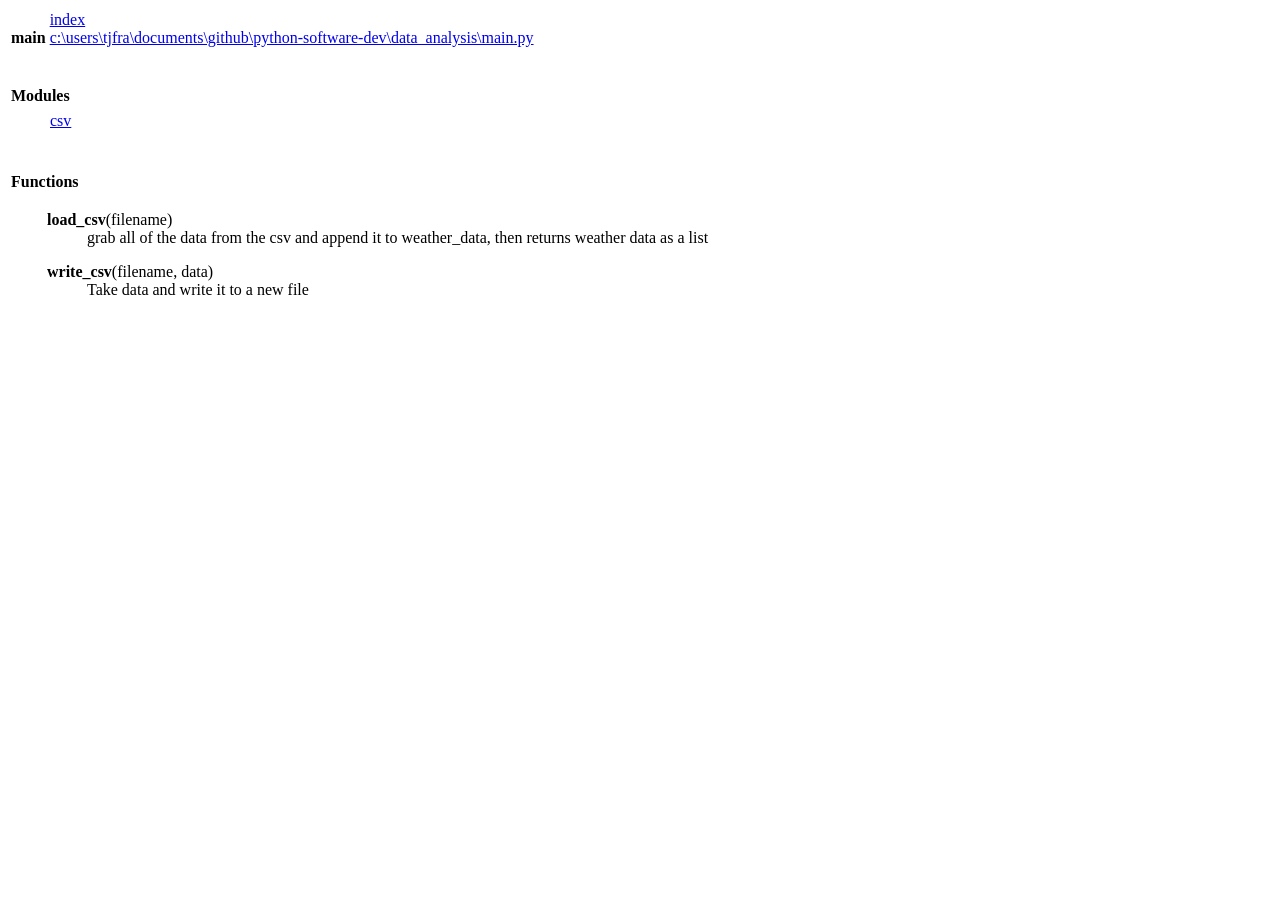
==== data_analysis/main.html @ 664f1fa8 "PyDoc" ====
<!DOCTYPE html>
<html lang="en">
<head>
<meta charset="utf-8">
<title>Python: module main</title>
</head><body>

<table class="heading">
<tr class="heading-text decor">
<td class="title">&nbsp;<br><strong class="title">main</strong></td>
<td class="extra"><a href=".">index</a><br><a href="file:c%3A%5Cusers%5Ctjfra%5Cdocuments%5Cgithub%5Cpython-software-dev%5Cdata_analysis%5Cmain.py">c:\users\tjfra\documents\github\python-software-dev\data_analysis\main.py</a></td></tr></table>
    <p></p>
<p>
<table class="section">
<tr class="decor pkg-content-decor heading-text">
<td class="section-title" colspan=3>&nbsp;<br><strong class="bigsection">Modules</strong></td></tr>
    
<tr><td class="decor pkg-content-decor"><span class="code">&nbsp;&nbsp;&nbsp;&nbsp;&nbsp;&nbsp;</span></td><td>&nbsp;</td>
<td class="singlecolumn"><table><tr><td class="multicolumn"><a href="csv.html">csv</a><br>
</td><td class="multicolumn"></td><td class="multicolumn"></td><td class="multicolumn"></td></tr></table></td></tr></table><p>
<table class="section">
<tr class="decor functions-decor heading-text">
<td class="section-title" colspan=3>&nbsp;<br><strong class="bigsection">Functions</strong></td></tr>
    
<tr><td class="decor functions-decor"><span class="code">&nbsp;&nbsp;&nbsp;&nbsp;&nbsp;&nbsp;</span></td><td>&nbsp;</td>
<td class="singlecolumn"><dl><dt><a name="-load_csv"><strong>load_csv</strong></a>(filename)</dt><dd><span class="code">grab&nbsp;all&nbsp;of&nbsp;the&nbsp;data&nbsp;from&nbsp;the&nbsp;csv&nbsp;and&nbsp;append&nbsp;it&nbsp;to&nbsp;weather_data,&nbsp;then&nbsp;returns&nbsp;weather&nbsp;data&nbsp;as&nbsp;a&nbsp;list</span></dd></dl>
 <dl><dt><a name="-write_csv"><strong>write_csv</strong></a>(filename, data)</dt><dd><span class="code">Take&nbsp;data&nbsp;and&nbsp;write&nbsp;it&nbsp;to&nbsp;a&nbsp;new&nbsp;file</span></dd></dl>
</td></tr></table>
</body></html>
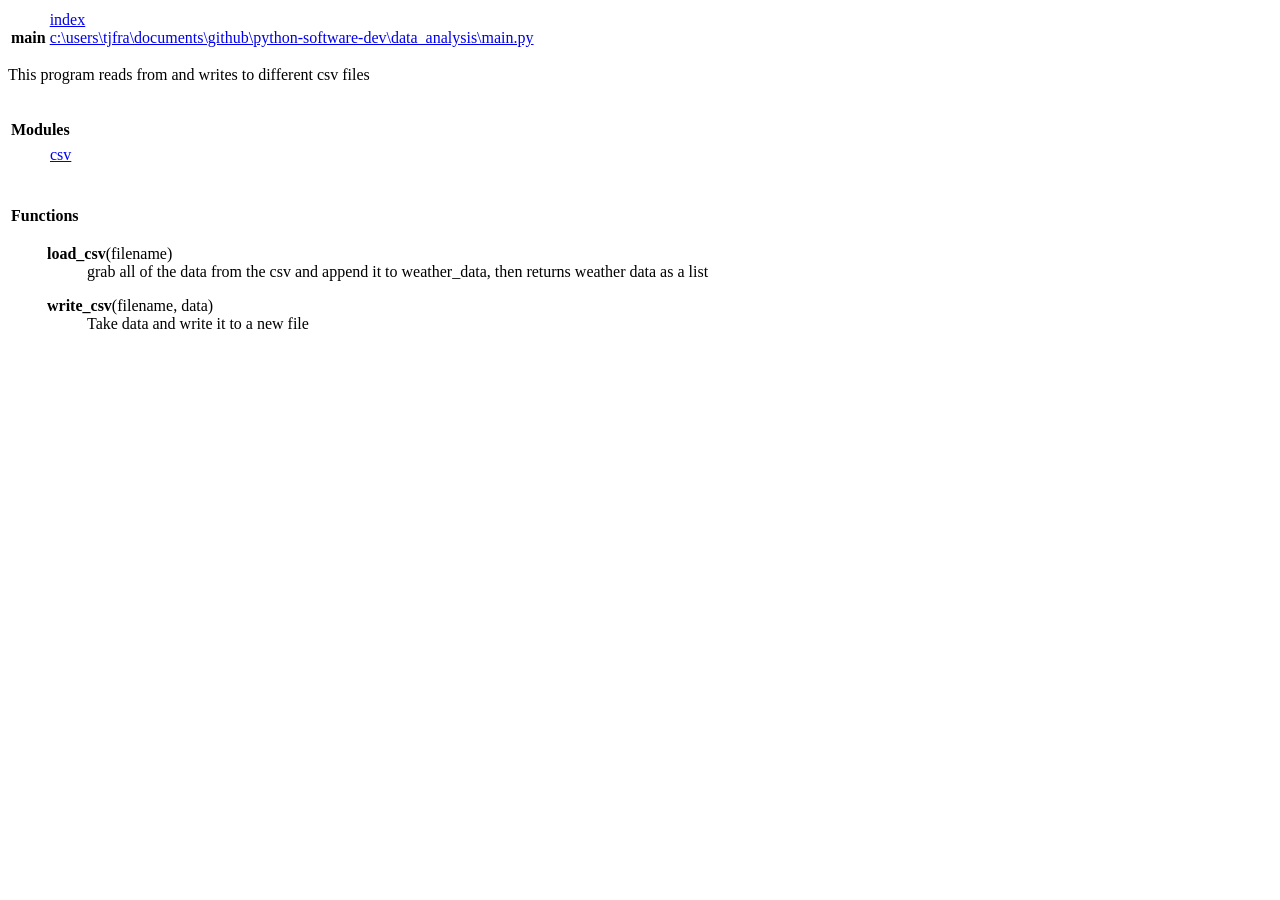
==== commit 5466c19d: "Updated pydoc" ====
--- a/data_analysis/main.html
+++ b/data_analysis/main.html
@@ -9,7 +9,7 @@
 <tr class="heading-text decor">
 <td class="title">&nbsp;<br><strong class="title">main</strong></td>
 <td class="extra"><a href=".">index</a><br><a href="file:c%3A%5Cusers%5Ctjfra%5Cdocuments%5Cgithub%5Cpython-software-dev%5Cdata_analysis%5Cmain.py">c:\users\tjfra\documents\github\python-software-dev\data_analysis\main.py</a></td></tr></table>
-    <p></p>
+    <p><span class="code">This&nbsp;program&nbsp;reads&nbsp;from&nbsp;and&nbsp;writes&nbsp;to&nbsp;different&nbsp;csv&nbsp;files</span></p>
 <p>
 <table class="section">
 <tr class="decor pkg-content-decor heading-text">
